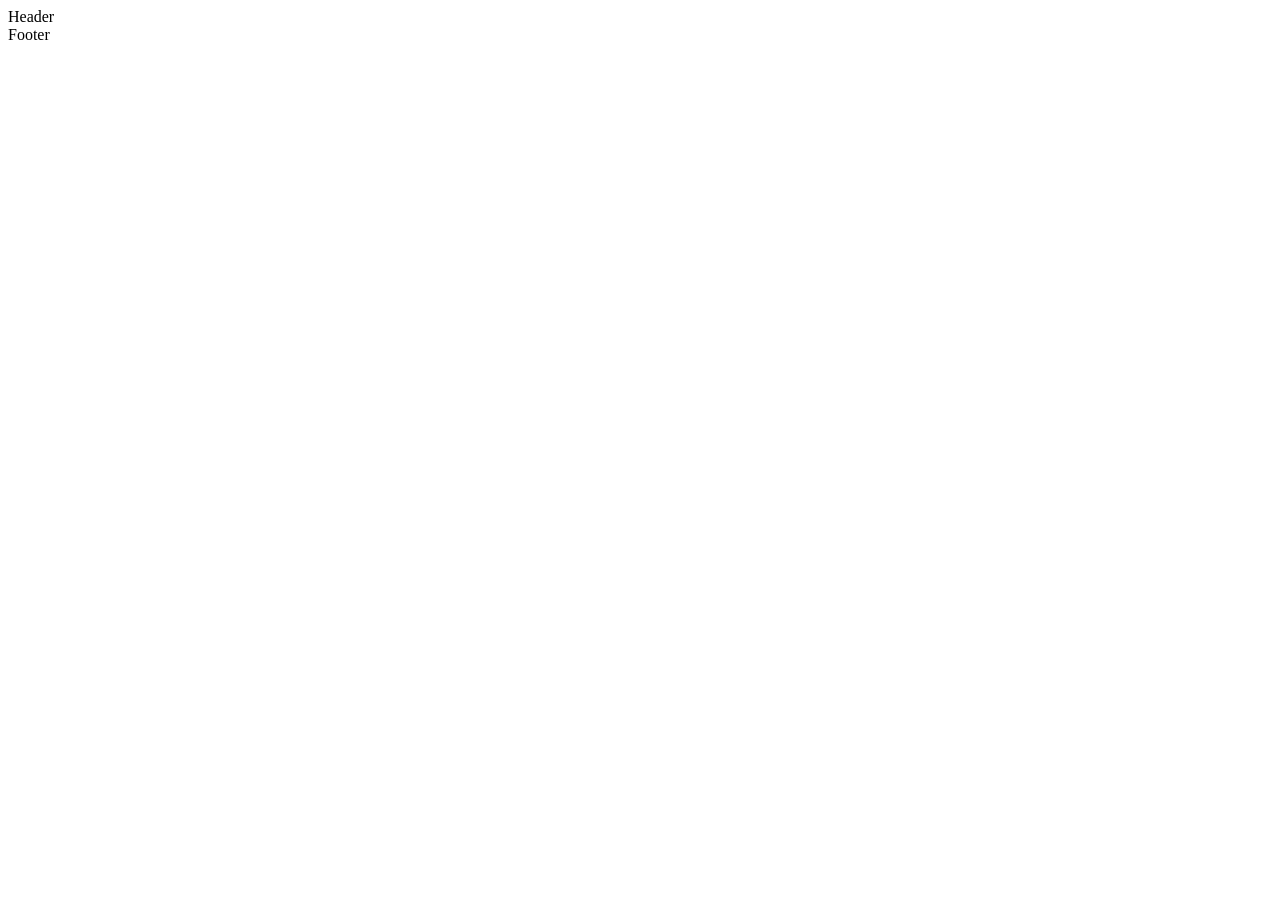
==== index.html @ 740eed0a "Initial commit" ====
<!DOCTYPE html>
<html>
    <head>
        <!-- WebCardinal dist -->
    <script type="module" src="webcardinal/webcardinal.js"></script>
    <link rel="stylesheet" href="webcardinal/webcardinal.css">
    </head>
    <body>
        <webc-app-root>
            <webc-app-container>
                <header slot="before">Header</header>
                <webc-app-router></webc-app-router>
                <footer slot="after">Footer</footer>
            </webc-app-container>
        </webc-app-root>
    </body>
</html>
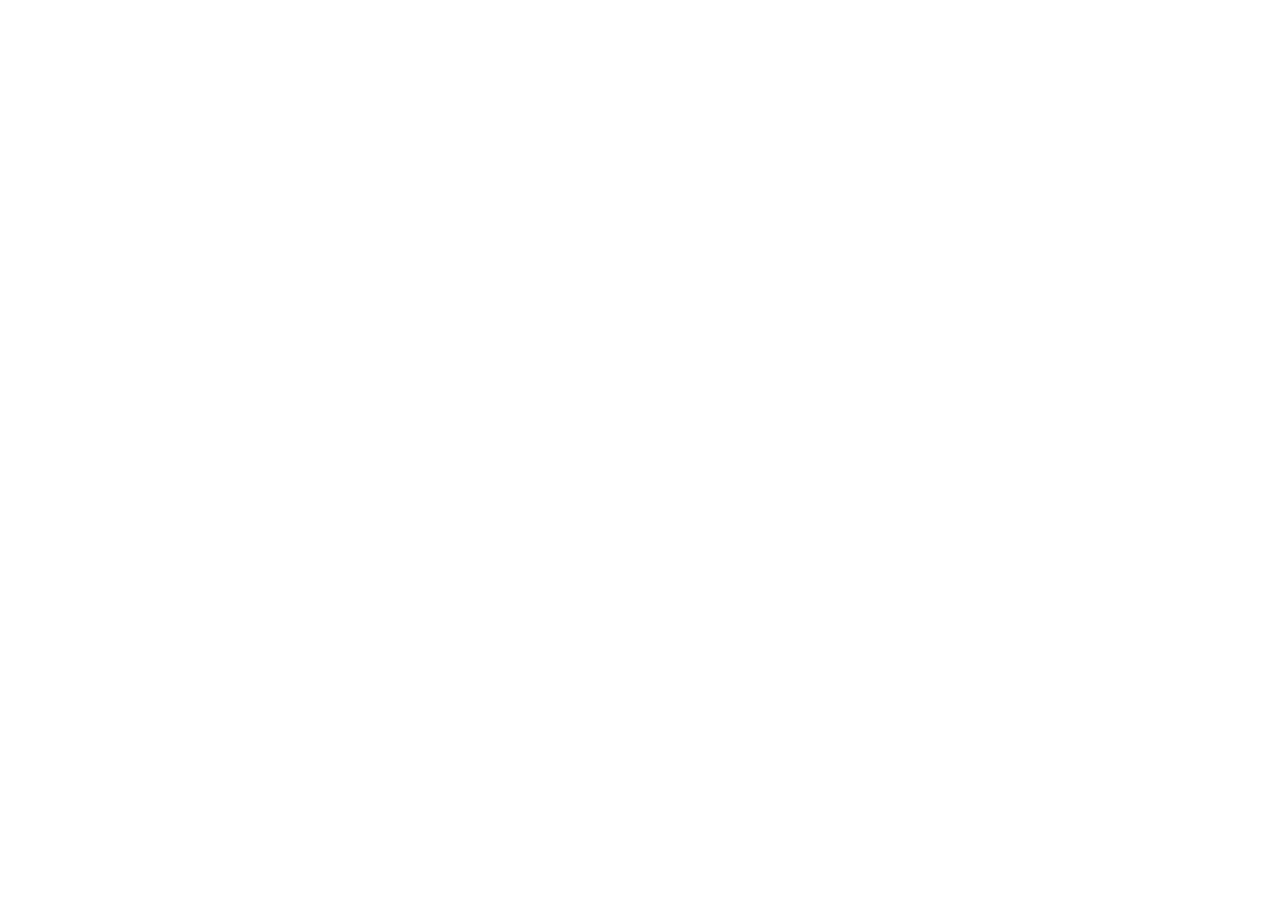
==== commit 5524873c: "update for tutorial" ====
--- a/index.html
+++ b/index.html
@@ -1,17 +1,18 @@
 <!DOCTYPE html>
 <html>
-    <head>
-        <!-- WebCardinal dist -->
+<head>
+    <base href="./my-application">
+    <!-- WebCardinal dist -->
     <script type="module" src="webcardinal/webcardinal.js"></script>
     <link rel="stylesheet" href="webcardinal/webcardinal.css">
-    </head>
-    <body>
-        <webc-app-root>
-            <webc-app-container>
-                <header slot="before">Header</header>
-                <webc-app-router></webc-app-router>
-                <footer slot="after">Footer</footer>
-            </webc-app-container>
-        </webc-app-root>
-    </body>
-</html>+</head>
+<body>
+<webc-app-root style="--mode: vertical;" layout="vertical">
+    <webc-app-menu mode="vertical">
+    </webc-app-menu>
+    <webc-app-container>
+    </webc-app-container>
+
+</webc-app-root>
+</body>
+</html>
